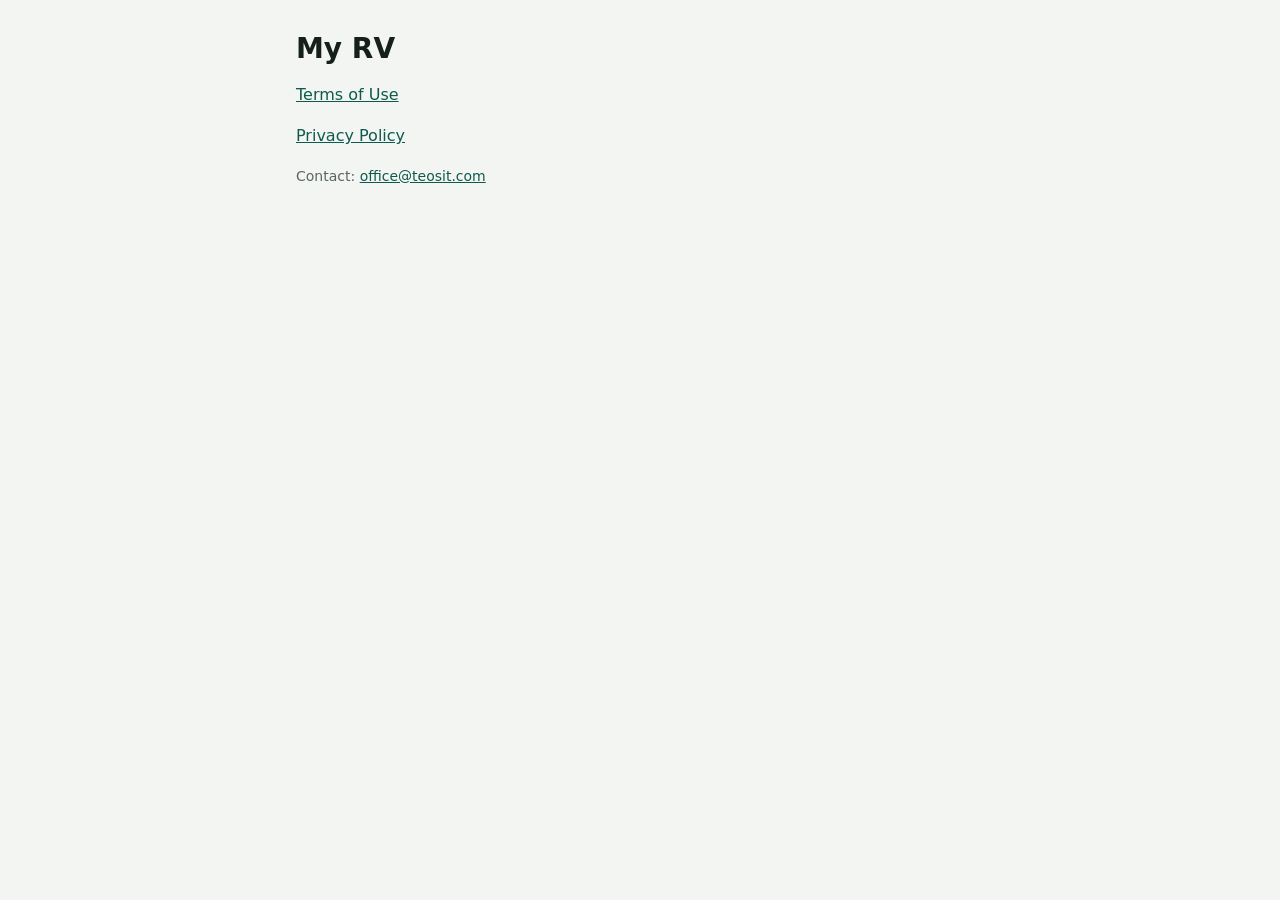
==== index.html @ f9ba8c6a "Add My RV terms of use and privacy policy Co-Authored-By: Claude Opus 5.5 <noreply@anthropic.com>" ====
<!doctype html>
<html lang="en">
  <head>
    <meta charset="utf-8" />
    <meta name="viewport" content="width=device-width, initial-scale=1" />
    <title>My RV – Legal</title>
    <link rel="stylesheet" href="style.css" />
  </head>
  <body>
    <main>
      <h1>My RV</h1>
      <p><a href="terms.html">Terms of Use</a></p>
      <p><a href="privacy.html">Privacy Policy</a></p>
      <p class="meta">Contact: <a href="mailto:office@teosit.com">office@teosit.com</a></p>
    </main>
  </body>
</html>
---- style.css ----
:root {
  --ink: #15201b;
  --ground: #f3f5f2;
  --surface: #ffffff;
  --forest: #0f5a4f;
  --muted: #5b655f;
  --line: #e3e7e4;
}

* {
  box-sizing: border-box;
}

body {
  margin: 0;
  background: var(--ground);
  color: var(--ink);
  font:
    16px/1.6 system-ui,
    -apple-system,
    'Segoe UI',
    Roboto,
    sans-serif;
}

main {
  max-width: 720px;
  margin: 0 auto;
  padding: 32px 16px 64px;
}

h1 {
  margin: 0 0 4px;
  font-size: 28px;
  line-height: 1.2;
}

h2 {
  margin: 32px 0 8px;
  font-size: 19px;
}

a {
  color: var(--forest);
}

.meta {
  color: var(--muted);
  font-size: 14px;
}

table {
  width: 100%;
  border-collapse: collapse;
  background: var(--surface);
  font-size: 15px;
}

th,
td {
  padding: 10px;
  border: 1px solid var(--line);
  text-align: left;
  vertical-align: top;
}
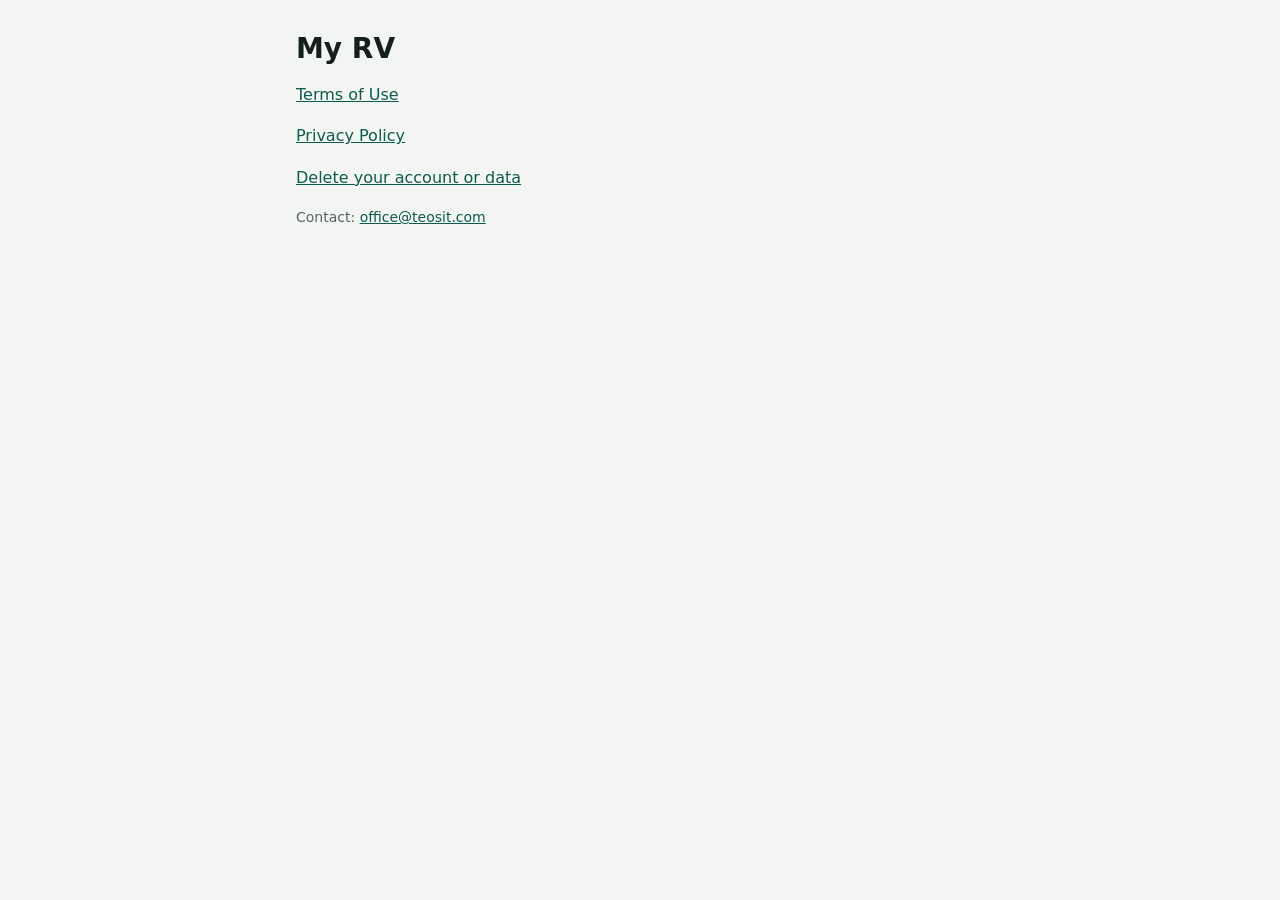
==== commit 0371e69b: "Add account and data deletion page Co-Authored-By: Claude Opus 5.5 <noreply@anthropic.com>" ====
--- a/index.html
+++ b/index.html
@@ -11,6 +11,7 @@
       <h1>My RV</h1>
       <p><a href="terms.html">Terms of Use</a></p>
       <p><a href="privacy.html">Privacy Policy</a></p>
+      <p><a href="delete-account.html">Delete your account or data</a></p>
       <p class="meta">Contact: <a href="mailto:office@teosit.com">office@teosit.com</a></p>
     </main>
   </body>
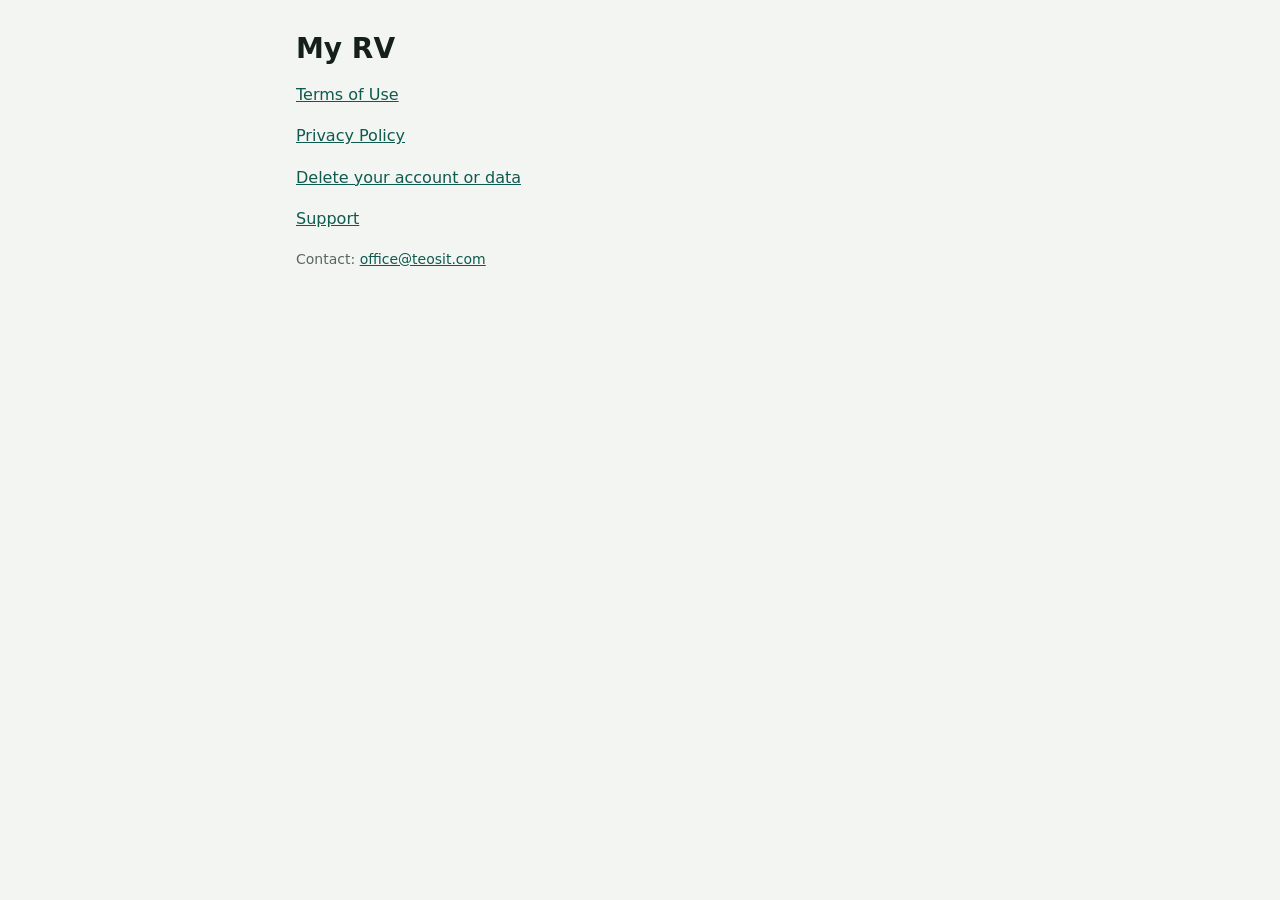
==== commit cb29f8d7: "Support page; Resend in the privacy policy" ====
--- a/index.html
+++ b/index.html
@@ -12,6 +12,7 @@
       <p><a href="terms.html">Terms of Use</a></p>
       <p><a href="privacy.html">Privacy Policy</a></p>
       <p><a href="delete-account.html">Delete your account or data</a></p>
+      <p><a href="support.html">Support</a></p>
       <p class="meta">Contact: <a href="mailto:office@teosit.com">office@teosit.com</a></p>
     </main>
   </body>
